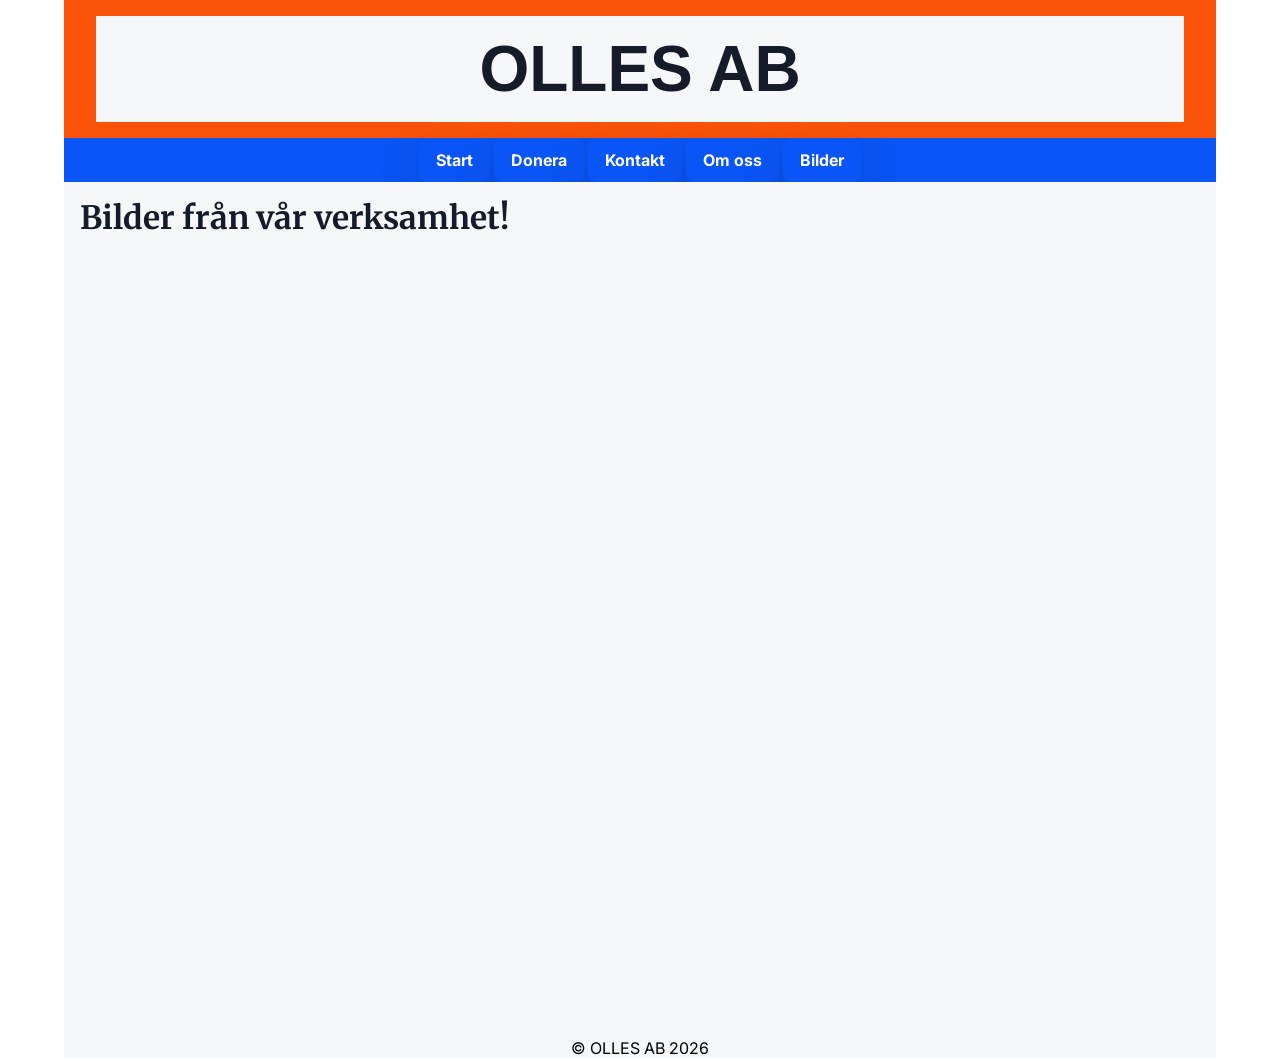
==== bilder.html @ 2181f2f6 "commit" ====
<!DOCTYPE html>
<html lang="en">
<head>
    <meta charset="UTF-8">
    <meta name="viewport" content="width=device-width, initial-scale=1.0">
    <title>Document</title>
    <link rel="stylesheet" href="style.css">
    <script src="https://ld.j4rl.se/ld-theme-toggle.js" defer></script>
</head>
<body>
    <header>
        <div class="bg">
            <h1 class="titel">OLLES AB</h1>
        </div>
    </header>
    <nav>    
    <ld-theme-toggle></ld-theme-toggle>  
    <a class ="theme-button" href="index.html">Start</a>   
    <a class ="theme-button" href="donera.html">Donera</a>
    <a class ="theme-button" href="kontakt.html">Kontakt</a>
    <a class ="theme-button" href="om_oss.html">Om oss</a>
    <a class ="theme-button" href="bilder.html">Bilder</a>
</nav>
<main>
    <h1>Bilder från vår verksamhet!</h1>
    <article class="bilder">
        <div></div>
        <div></div>
        <div></div>
        <div></div>
    </article>
</main>
<footer>&copy; OLLES AB 2026</footer>
</body>
</html>
---- style.css ----
@import url('https://fonts.googleapis.com/css2?family=Merriweather:wght@400;700;900&family=Inter:wght@400;600;700&display=swap');
@import "nordic-product.css";

*{
    padding: 0;
    margin: 0;
    box-sizing: border-box;
    font-family: var(--font);
    color:#000000;
    --outline:1px dotted red;
}


header{
    text-align: center;
    padding:1rem 2rem;
    background: var(--accent);
    text-size-adjust: 10px;
    font-family: var(--font-heading);
}

nav{
    background: var(--primary);    
    text-align: center;
    color: white;
}

nav a{
    color: var(--text);
    font-family: var(--font-body);
    text-decoration: none;
    gap: 20rem;
}

.bg{
    background: var(--bg);
    height: auto;
    width: auto;
    padding: 10 px;
}

a:hover{
    color: var(--primary-contrast);
    transform: scale(1.2);
}

body{
    height:100dvh;
    width:90%;
    margin-left:auto;
    margin-right:auto;
    display:flex;
    flex-direction:column;
    background: var(--surface);
}

main{
    display:flex;
    flex-direction:column;
    flex-grow:5;
    background: var(--bg);
}

p{
    line-height: 1.5;
    padding: 1rem;
    font-family: var(--font-body);
    color: var(--text);
}



h1,
h2,
h3,
h4,
h5,
h6 {
    padding: 1rem;
  color: var(--text);
  font-family: var(--font-heading);
}

.titel{
    font-size: 4rem;
    font-family: Verdana, Geneva, Tahoma, sans-serif;
}

:has(#custom-focus:checked):focus-visible{
    outline: 3px solid blue;
    outline-offset: 4px;
}

form{
    margin-left: 20px;
    padding: 1rem;
    display:flex;
    width: 30%;
    flex-direction: column;
    font-family: var(--font-body);
    box-shadow: var(--shadow);
}

@media screen and (max-width: 1000px) {
    form{
        width: 80%;
    }
}

.textruta{
    margin-top: 10px;
    height: 30rem;
    border-radius: var(--radius-md);
    font:inherit;
    box-shadow: var(--shadow);
    color: var(--text);
    padding: 10px;
}

.olleAB{
    height: 3.5rem;
    width: 15rem;
}
.olles_bild{
    display: grid;
    place-content: center;
    
}
.olles_bild img{
    width: 60vw;
    margin: 20px;
    box-shadow: var(--shadow);   
}

.vi_på_ollesAB{
    margin: 20px;
    box-sizing: var(--shadow);
}

[type="submit"]{
  
    display: inline-flex;
    min-height: 44px;
    align-items: center;
    justify-content: center;
    gap: 0.5rem;
    border: 1px solid var(--primary);
    border-radius: var(--radius-md);
    padding: 0 1rem;
    color: var(--primary-contrast);
    background: var(--primary);
    box-shadow: var(--shadow);
    font: 700 1rem/1 var(--font-body);
}

.theme-button:hover {
  background: var(--primary-hover);
}

.theme-button.secondary {
  color: var(--text);
  background: var(--surface);
  border-color: var(--border);
  box-shadow: none;
}

footer{
    background: var(--bg);
    text-align: center;
    font-family: var(--font-body);
}

.bilder{
    padding:1rem;
    flex-grow: 5;
    display:grid;
    grid-template-areas: 
    "aa bb"
    "cc dd";
    gap: 1rem;
}

article.bilder div{
    object-fit: cover;
    background-position: center;
    background-size: cover;
    aspect-ratio: 9/6;
}

article.bilder div:nth-child(1){
    grid-area:aa;
    background-image: URL("https://ollesab.mockelngymnasiet.com/res/l39.jpg");
}

article.bilder div:nth-child(2){
    grid-area:bb;
    background-image: URL("https://ollesab.mockelngymnasiet.com/res/platetary-gears-34gbykve9bv1m3jps72b0wrkbnrcs0ksn9i3ehs408pe2gi74.jpg");
} 

article.bilder div:nth-child(3){
    grid-area:cc;
    background-image: URL("https://ollesab.mockelngymnasiet.com/res/Planetary-Gear.jpg");
}

article.bilder div:nth-child(4){
    grid-area:dd;
    background-image: URL("https://ollesab.mockelngymnasiet.com/res/unnamed.jpg");
}
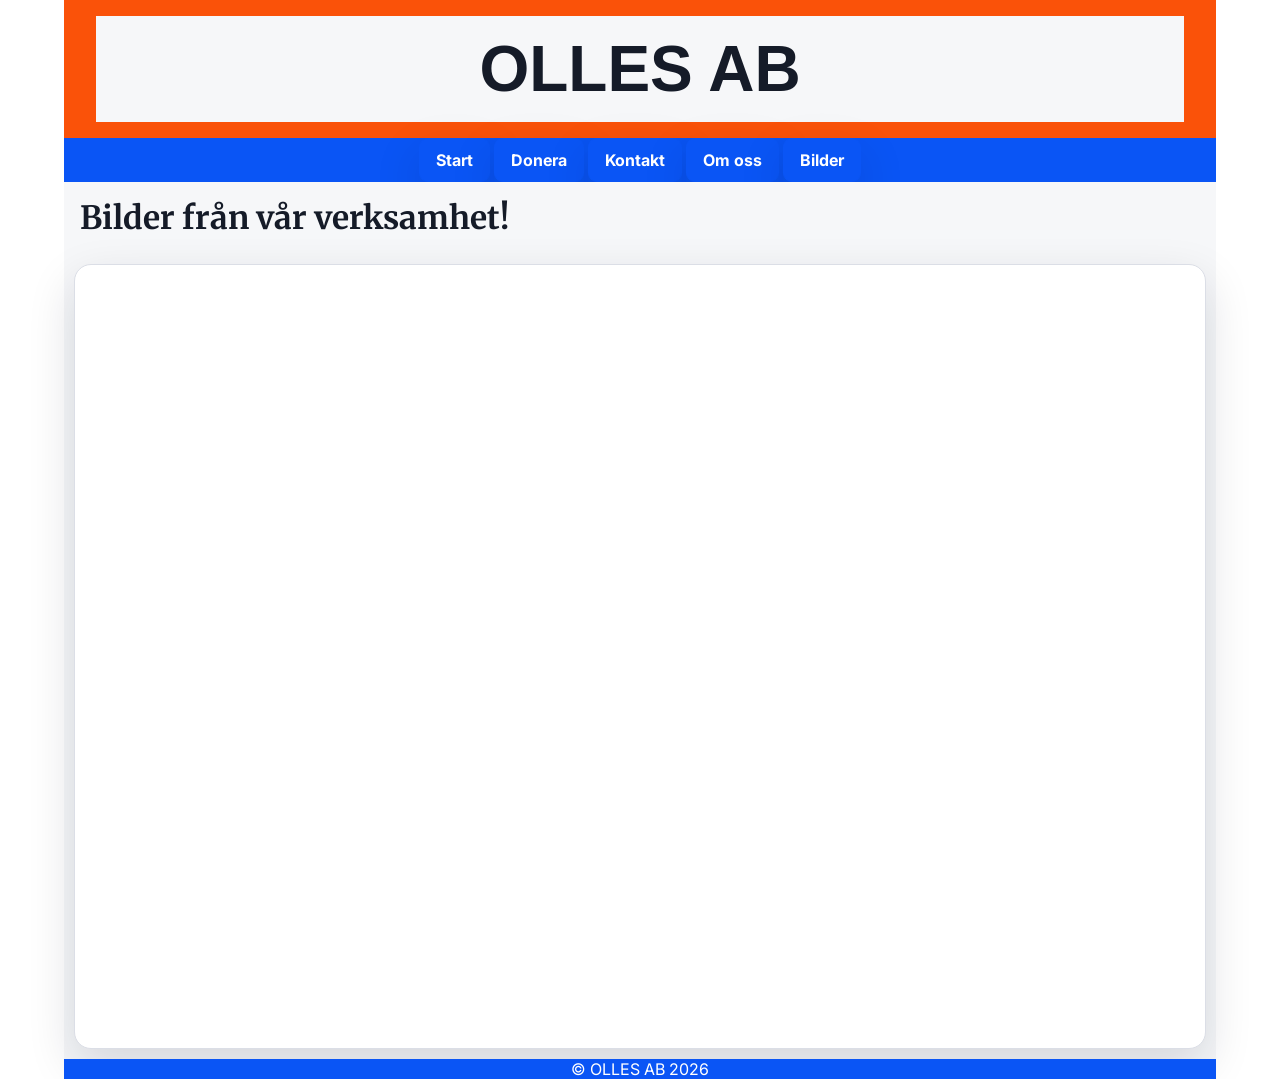
==== commit b7d34259: "synca" ====
--- a/bilder.html
+++ b/bilder.html
@@ -23,12 +23,14 @@
 </nav>
 <main>
     <h1>Bilder från vår verksamhet!</h1>
+    <section class="theme-card">
     <article class="bilder">
         <div></div>
         <div></div>
         <div></div>
         <div></div>
     </article>
+    </section>
 </main>
 <footer>&copy; OLLES AB 2026</footer>
 </body>
--- a/style.css
+++ b/style.css
@@ -26,11 +26,12 @@
 }
 
 nav a{
-    color: var(--text);
+    color: white;
     font-family: var(--font-body);
     text-decoration: none;
-    gap: 20rem;
-}
+    gap: 30rem;
+}
+
 
 .bg{
     background: var(--bg);
@@ -68,8 +69,6 @@
     color: var(--text);
 }
 
-
-
 h1,
 h2,
 h3,
@@ -118,8 +117,9 @@
 }
 
 .olleAB{
-    height: 3.5rem;
-    width: 15rem;
+    height: 40rem;
+    width: 30rem;
+    padding: 1rem;
 }
 .olles_bild{
     display: grid;
@@ -133,8 +133,20 @@
 }
 
 .vi_på_ollesAB{
+    display: grid;
+    place-content: center;
     margin: 20px;
     box-sizing: var(--shadow);
+}
+
+.theme-card {
+    border: 1px solid var(--border);
+    border-radius: var(--radius-lg);
+    padding: 1.25rem;
+    margin: 10px;
+    color: var(--text);
+    background: var(--surface);
+    box-shadow: var(--shadow);
 }
 
 [type="submit"]{
@@ -165,7 +177,8 @@
 }
 
 footer{
-    background: var(--bg);
+    background: var(--primary);
+    color: white;
     text-align: center;
     font-family: var(--font-body);
 }
